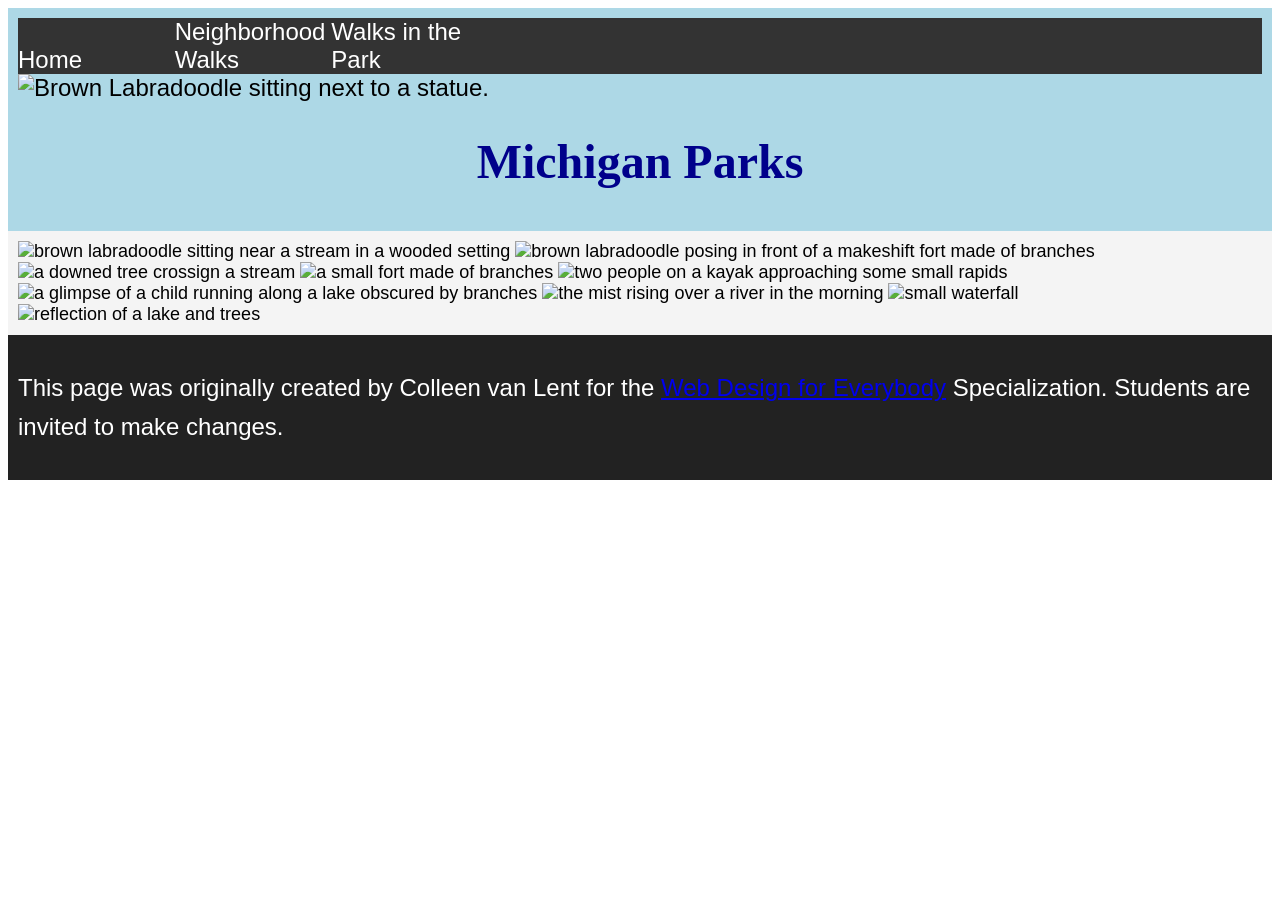
==== CSS-week1-HW1/parks.html @ 7e8d770e "finish" ====
<!DOCTYPE html>
<html lang="en">

<head>
  <meta charset="utf-8">
  <meta name="viewport" content="width=device-width">
  <title>Neighborhood Walk</title>
  <link rel = "stylesheet" href = "css/style.css">
  <!-- You will need to link to the CSS file -->
</head>

<body>
  <header>
    <nav>
      <ul>
        <li><a href="index.html">Home</a></li>
        <li><a href="neighborhood.html">Neighborhood Walks</a></li>
        <li><a href="parks.html">Walks in the Park</a></li>
      </ul>
    </nav>
    <img src="images/BaconGallupPark.jpg" width="200" alt="Brown Labradoodle sitting next to a statue.">
    <h1>Michigan Parks</h1>

  </header>
  <main>
    <div>
      <img src="images/bacon_in_the_woods.png" alt="brown labradoodle sitting near a stream in a wooded setting"
        width="100">
      <img src="images/bacon_near_the_fort.png"
        alt="brown labradoodle posing in front of a makeshift fort made of branches" width="100">
      <img src="images/downed_tree.png" alt="a downed tree crossign a stream" width="100">
      <img src="images/fort_in_woods.png" alt="a small fort made of branches" width="100">
      <img src="images/huron_river_cascades.JPG" alt=" two people on a kayak approaching some small rapids" width="100">
      <img src="images/lake_view.JPG" alt="a glimpse of a child running along a lake obscured by branches" width="100">
      <img src="images/mist_over_huron_river.JPG" alt="the mist rising over a river in the morning" width="100">
      <img src="images/munising.jpg" alt="small waterfall" width="100">
      <img src="images/reflected_tree.JPG" alt="reflection of a lake and trees" width="100">

    </div>

  </main>
  <footer>
    <p>This page was originally created by Colleen van Lent for the <a
        href="https://www.coursera.org/specializations/web-design"> Web Design for Everybody</a> Specialization.
      Students are invited to make changes.</p>
  </footer>

</body>

</html>
---- CSS-week1-HW1/css/style.css ----
body{
  font-family:'Segoe UI', Tahoma, Geneva, Verdana, sans-serif;
  font-size: 150%;
}

/* 2. Header */
header {
    background-color: lightblue;
    padding: 10px;
}

/* 3. Nav */
nav {
    background-color: #333;
}

/* menu ngang */
nav ul {
    margin: 0;
    padding: 0;
}

li {
    display: inline-block;
    width: 150px;
}

/* link */
nav a {
    color: white;
    text-decoration: none;
}

/* 4. Main */
main {
    background-color: #f4f4f4;
    font-size: 18px;
    padding: 10px;
}

/* 5. Footer */
footer {
    background-color: #222;
    color: white;
    padding: 10px;
}

/* 6. h1 */
h1 {
    text-align: center;
    font-family: Georgia, serif;
    color: darkblue;
}

/* 7. p */
p {
    line-height: 1.6;
}

li:hover {
    background-color: #555;
}
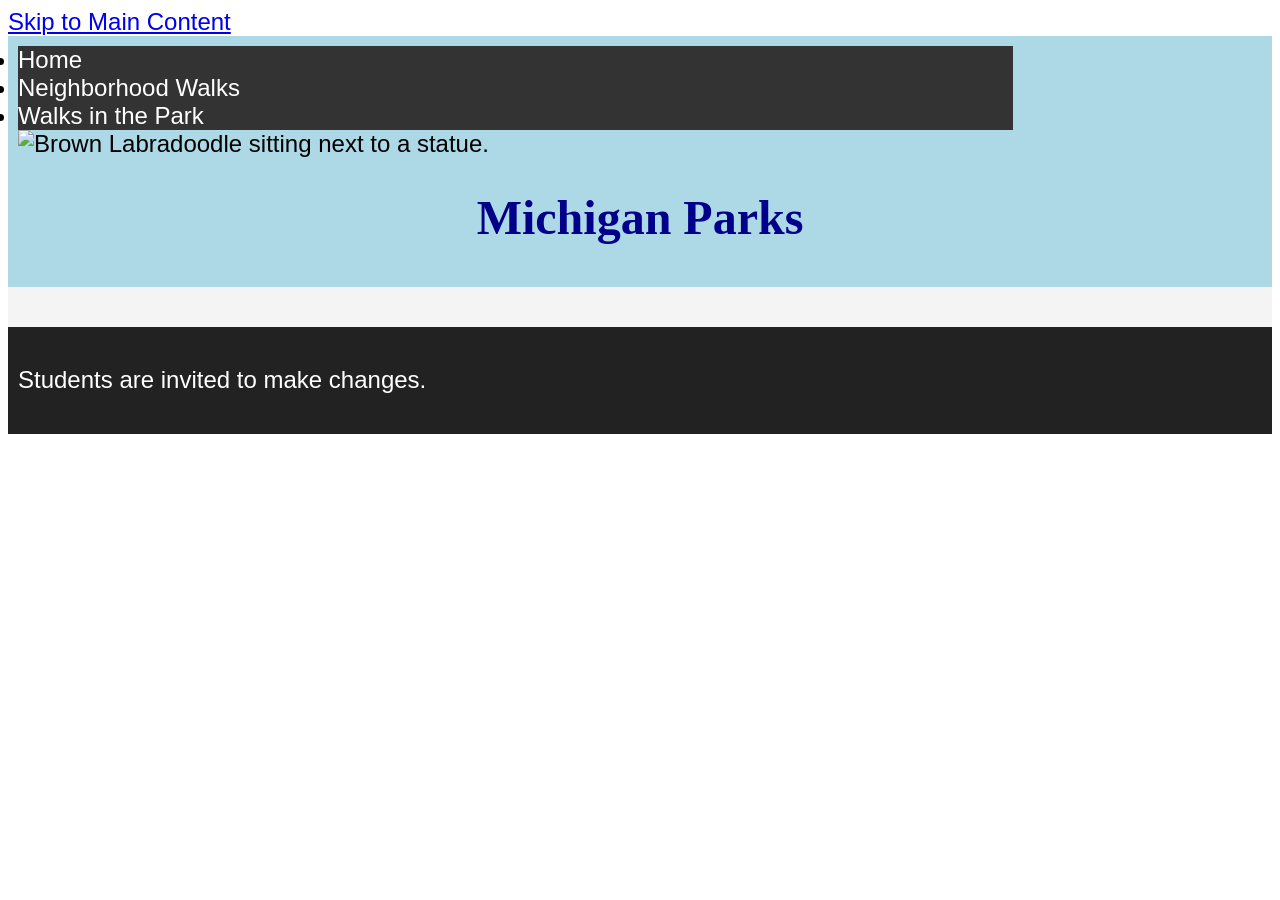
==== commit 7d8aa8ab: "done week 2" ====
--- a/CSS-week1-HW1/parks.html
+++ b/CSS-week1-HW1/parks.html
@@ -4,47 +4,43 @@
 <head>
   <meta charset="utf-8">
   <meta name="viewport" content="width=device-width">
-  <title>Neighborhood Walk</title>
-  <link rel = "stylesheet" href = "css/style.css">
-  <!-- You will need to link to the CSS file -->
+  <title>Michigan Parks</title>
+  <link rel="stylesheet" href="css/style.css">
 </head>
 
 <body>
-  <header>
-    <nav>
-      <ul>
-        <li><a href="index.html">Home</a></li>
-        <li><a href="neighborhood.html">Neighborhood Walks</a></li>
-        <li><a href="parks.html">Walks in the Park</a></li>
-      </ul>
-    </nav>
-    <img src="images/BaconGallupPark.jpg" width="200" alt="Brown Labradoodle sitting next to a statue.">
-    <h1>Michigan Parks</h1>
 
-  </header>
-  <main>
-    <div>
-      <img src="images/bacon_in_the_woods.png" alt="brown labradoodle sitting near a stream in a wooded setting"
-        width="100">
-      <img src="images/bacon_near_the_fort.png"
-        alt="brown labradoodle posing in front of a makeshift fort made of branches" width="100">
-      <img src="images/downed_tree.png" alt="a downed tree crossign a stream" width="100">
-      <img src="images/fort_in_woods.png" alt="a small fort made of branches" width="100">
-      <img src="images/huron_river_cascades.JPG" alt=" two people on a kayak approaching some small rapids" width="100">
-      <img src="images/lake_view.JPG" alt="a glimpse of a child running along a lake obscured by branches" width="100">
-      <img src="images/mist_over_huron_river.JPG" alt="the mist rising over a river in the morning" width="100">
-      <img src="images/munising.jpg" alt="small waterfall" width="100">
-      <img src="images/reflected_tree.JPG" alt="reflection of a lake and trees" width="100">
+<a href="#main-content">Skip to Main Content</a>
 
-    </div>
+<header>
+  <nav>
+    <ul>
+      <li><a href="index.html">Home</a></li>
+      <li><a href="neighborhood.html">Neighborhood Walks</a></li>
+      <li><a href="parks.html">Walks in the Park</a></li>
+    </ul>
+  </nav>
+  <img src="images/BaconGallupPark.jpg" width="200" alt="Brown Labradoodle sitting next to a statue.">
+  <h1>Michigan Parks</h1>
+</header>
 
-  </main>
-  <footer>
-    <p>This page was originally created by Colleen van Lent for the <a
-        href="https://www.coursera.org/specializations/web-design"> Web Design for Everybody</a> Specialization.
-      Students are invited to make changes.</p>
-  </footer>
+<main id="main-content">
+  <div class="flex">
+    <img src="images/bacon_in_the_woods.png" alt="">
+    <img src="images/bacon_near_the_fort.png" alt="">
+    <img src="images/downed_tree.png" alt="">
+    <img src="images/fort_in_woods.png" alt="">
+    <img src="images/huron_river_cascades.JPG" alt="">
+    <img src="images/lake_view.JPG" alt="">
+    <img src="images/mist_over_huron_river.JPG" alt="">
+    <img src="images/munising.jpg" alt="">
+    <img src="images/reflected_tree.JPG" alt="">
+  </div>
+</main>
+
+<footer>
+  <p>Students are invited to make changes.</p>
+</footer>
 
 </body>
-
 </html>
--- a/CSS-week1-HW1/css/style.css
+++ b/CSS-week1-HW1/css/style.css
@@ -3,60 +3,90 @@
   font-size: 150%;
 }
 
-/* 2. Header */
+/* Header */
 header {
     background-color: lightblue;
     padding: 10px;
 }
 
-/* 3. Nav */
+/* Nav */
 nav {
+    display: inline-block;
+    width: 80%;
     background-color: #333;
 }
 
-/* menu ngang */
 nav ul {
     margin: 0;
     padding: 0;
 }
 
-li {
+/* Comment li */
+/* li {
     display: inline-block;
     width: 150px;
-}
+} */
 
-/* link */
 nav a {
     color: white;
     text-decoration: none;
 }
 
-/* 4. Main */
+nav img {
+    width: 10%;
+}
+
+/* Main */
 main {
     background-color: #f4f4f4;
-    font-size: 18px;
     padding: 10px;
 }
 
-/* 5. Footer */
+/* Footer */
 footer {
     background-color: #222;
     color: white;
     padding: 10px;
 }
 
-/* 6. h1 */
+/* h1 */
 h1 {
     text-align: center;
     font-family: Georgia, serif;
     color: darkblue;
 }
 
-/* 7. p */
+/* p */
 p {
     line-height: 1.6;
 }
 
+/* hover */
 li:hover {
     background-color: #555;
+}
+
+/* GRID */
+.grid {
+    display: grid;
+    grid-template-columns: 40% 40%;
+    justify-content: space-evenly;
+    align-items: center;
+    row-gap: 15px;
+}
+
+.grid img {
+    width: 100%;
+}
+
+/* FLEX */
+.flex {
+    display: flex;
+    flex-wrap: wrap;
+    justify-content: center;
+}
+
+.flex img {
+    width: 150px;
+    margin: 5px;
 }
